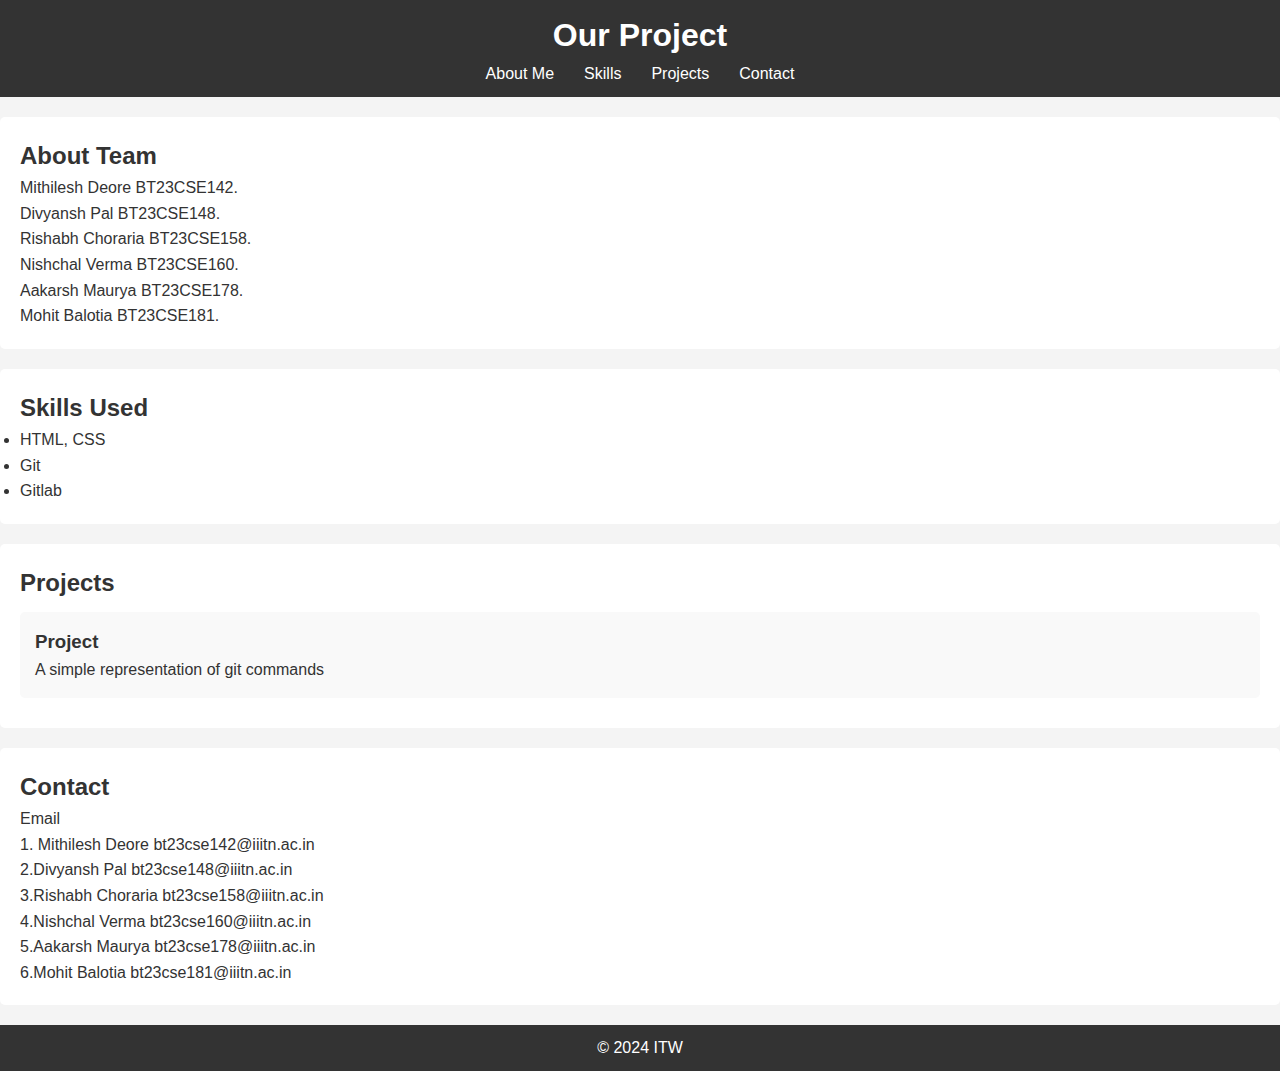
==== index.html @ aa149b20 "Title change" ====
<!DOCTYPE html>
<html lang="en">
<head>
    <meta charset="UTF-8">
    <meta name="viewport" content="width=device-width, initial-scale=1.0">
    <title>ITW Project</title>
    <link rel="stylesheet" href="style.css">
</head>
<body>
    <header>
        <div class="container">

            <h1>Our Project</h1>
            <nav>
                <ul>
                    <li><a href="#about">About Me</a></li>
                    <li><a href="#skills">Skills</a></li>
                    <li><a href="#projects">Projects</a></li>
                    <li><a href="#contact">Contact</a></li>
                </ul>
            </nav>
        </div>
    </header>

    <section id="about" class="section">
        <h2>About Team</h2>
        <p>Mithilesh Deore BT23CSE142.</p>
        <p>Divyansh Pal BT23CSE148.</p>
        <p>Rishabh Choraria BT23CSE158.</p>
        <p>Nishchal Verma BT23CSE160.</p>
        <p>Aakarsh Maurya BT23CSE178.</p>
        <p>Mohit Balotia BT23CSE181.</p>
    </section>

    <section id="skills" class="section">
        <h2>Skills Used</h2>
        <ul>
            <li>HTML, CSS</li>
            <li>Git</li>
            <li>Gitlab</li>
        </ul>
    </section>

    <section id="projects" class="section">
        <h2>Projects</h2>
        <div class="project">
            <h3>Project</h3>
            <p>A simple representation of git commands</p>
        </div>
    </section>

    <section id="contact" class="section">
        <h2>Contact</h2>
        <p>Email</p>
        <p>1. Mithilesh Deore bt23cse142@iiitn.ac.in</p>
        <p>2.Divyansh Pal bt23cse148@iiitn.ac.in</p>
        <p>3.Rishabh Choraria bt23cse158@iiitn.ac.in</p>
        <p>4.Nishchal Verma bt23cse160@iiitn.ac.in</p>
        <p>5.Aakarsh Maurya bt23cse178@iiitn.ac.in</p>
        <p>6.Mohit Balotia bt23cse181@iiitn.ac.in</p>
    </section>

    <footer>
        <p>&copy; 2024 ITW</p>
    </footer>
</body>
</html>
---- style.css ----
/* Basic CSS reset */

* {
  margin: 0;
  padding: 0;
  box-sizing: border-box;
}

/* Body and basic layout */

body {
  font-family: Arial, sans-serif;
  line-height: 1.6;
  background-color: #f4f4f4;
  color: #333;
}

.container {
  width: 80%;
  margin: 0 auto;
}

/* Header styling */

header {
  background-color: #333;
  color: #fff;
  padding: 10px 0;
}

header h1 {
  text-align: center;
}

nav ul {
  display: flex;
  justify-content: center;
  list-style: none;
}

nav ul li {
  margin: 0 15px;
}

nav ul li a {
  color: #fff;
  text-decoration: none;
}

/* Section styling */

.section {
  padding: 20px;
  margin: 20px 0;
  background-color: #fff;
  border-radius: 5px;
}

h2 {
  color: #333;
}

/* Project section styling */

.project {
  background-color: #f9f9f9;
  margin: 10px 0;
  padding: 15px;
  border-radius: 5px;
}

.project h3 {
  color: #333;
}

/* Footer styling */

footer {
  text-align: center;
  padding: 10px 0;
  background-color: #333;
  color: #fff;
}
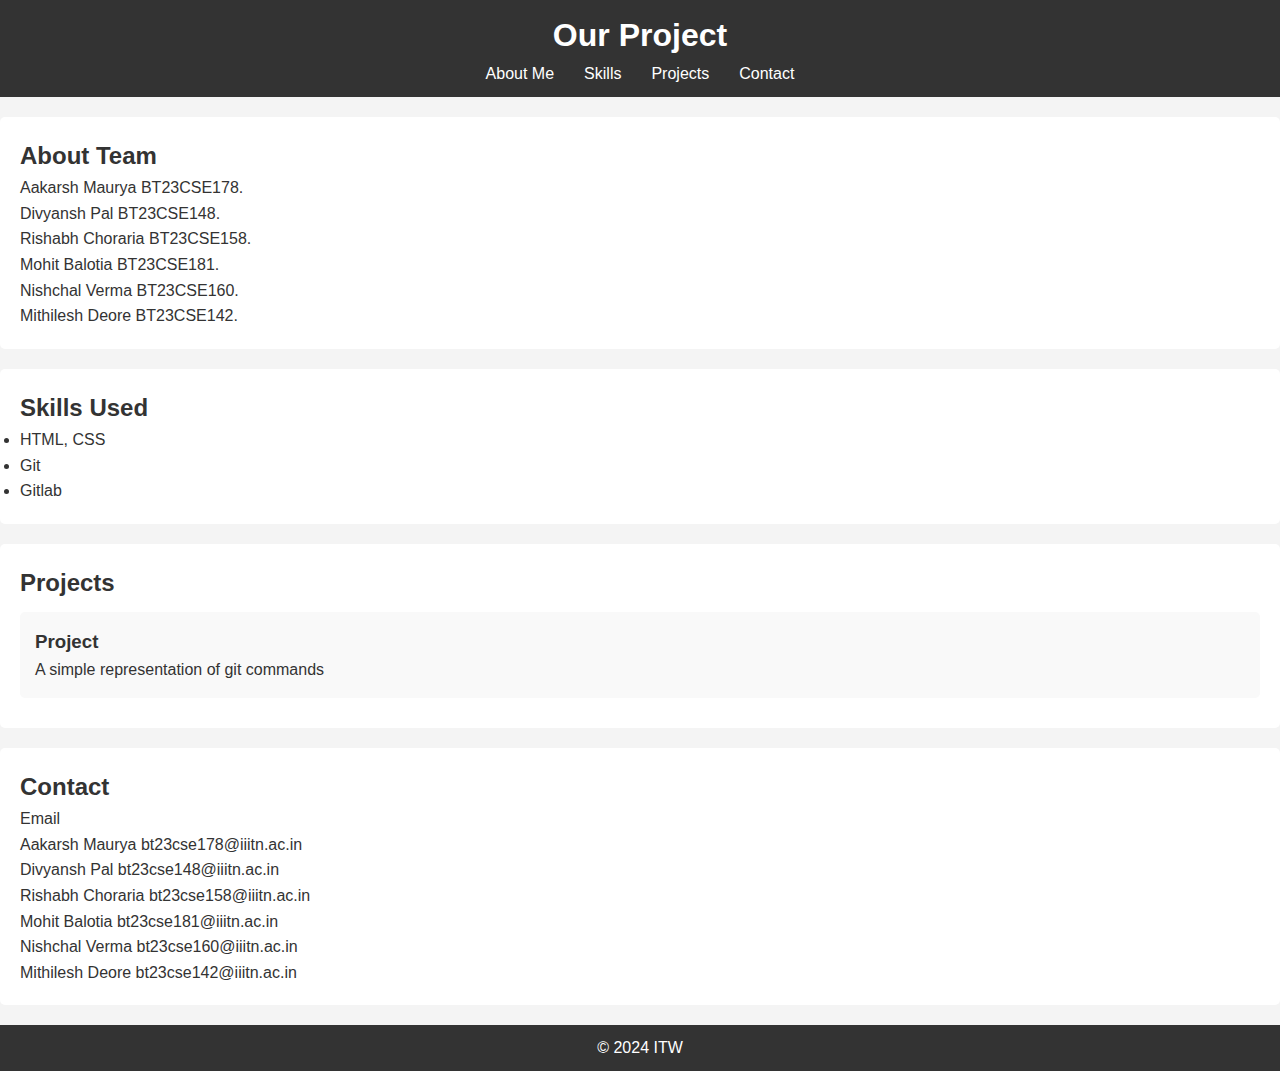
==== commit f63c4631: "Added Content" ====
--- a/index.html
+++ b/index.html
@@ -1,67 +1,67 @@
 <!DOCTYPE html>
 <html lang="en">
-<head>
-    <meta charset="UTF-8">
-    <meta name="viewport" content="width=device-width, initial-scale=1.0">
+  <head>
+    <meta charset="UTF-8" />
+    <meta name="viewport" content="width=device-width, initial-scale=1.0" />
     <title>ITW Project</title>
-    <link rel="stylesheet" href="style.css">
-</head>
-<body>
+    <link rel="stylesheet" href="style.css" />
+  </head>
+
+  <body>
     <header>
-        <div class="container">
-
-            <h1>Our Project</h1>
-            <nav>
-                <ul>
-                    <li><a href="#about">About Me</a></li>
-                    <li><a href="#skills">Skills</a></li>
-                    <li><a href="#projects">Projects</a></li>
-                    <li><a href="#contact">Contact</a></li>
-                </ul>
-            </nav>
-        </div>
+      <div class="container">
+        <h1>Our Project</h1>
+        <nav>
+          <ul>
+            <li><a href="#about">About Me</a></li>
+            <li><a href="#skills">Skills</a></li>
+            <li><a href="#projects">Projects</a></li>
+            <li><a href="#contact">Contact</a></li>
+          </ul>
+        </nav>
+      </div>
     </header>
 
     <section id="about" class="section">
-        <h2>About Team</h2>
-        <p>Mithilesh Deore BT23CSE142.</p>
-        <p>Divyansh Pal BT23CSE148.</p>
-        <p>Rishabh Choraria BT23CSE158.</p>
-        <p>Nishchal Verma BT23CSE160.</p>
-        <p>Aakarsh Maurya BT23CSE178.</p>
-        <p>Mohit Balotia BT23CSE181.</p>
+      <h2>About Team</h2>
+      <p>Aakarsh Maurya BT23CSE178.</p>
+      <p>Divyansh Pal BT23CSE148.</p>
+      <p>Rishabh Choraria BT23CSE158.</p>
+      <p>Mohit Balotia BT23CSE181.</p>
+      <p>Nishchal Verma BT23CSE160.</p>
+      <p>Mithilesh Deore BT23CSE142.</p>
     </section>
 
     <section id="skills" class="section">
-        <h2>Skills Used</h2>
-        <ul>
-            <li>HTML, CSS</li>
-            <li>Git</li>
-            <li>Gitlab</li>
-        </ul>
+      <h2>Skills Used</h2>
+      <ul>
+        <li>HTML, CSS</li>
+        <li>Git</li>
+        <li>Gitlab</li>
+      </ul>
     </section>
 
     <section id="projects" class="section">
-        <h2>Projects</h2>
-        <div class="project">
-            <h3>Project</h3>
-            <p>A simple representation of git commands</p>
-        </div>
+      <h2>Projects</h2>
+      <div class="project">
+        <h3>Project</h3>
+        <p>A simple representation of git commands</p>
+      </div>
     </section>
 
     <section id="contact" class="section">
-        <h2>Contact</h2>
-        <p>Email</p>
-        <p>1. Mithilesh Deore bt23cse142@iiitn.ac.in</p>
-        <p>2.Divyansh Pal bt23cse148@iiitn.ac.in</p>
-        <p>3.Rishabh Choraria bt23cse158@iiitn.ac.in</p>
-        <p>4.Nishchal Verma bt23cse160@iiitn.ac.in</p>
-        <p>5.Aakarsh Maurya bt23cse178@iiitn.ac.in</p>
-        <p>6.Mohit Balotia bt23cse181@iiitn.ac.in</p>
+      <h2>Contact</h2>
+      <p>Email</p>
+      <p>Aakarsh Maurya bt23cse178@iiitn.ac.in</p>
+      <p>Divyansh Pal bt23cse148@iiitn.ac.in</p>
+      <p>Rishabh Choraria bt23cse158@iiitn.ac.in</p>
+      <p>Mohit Balotia bt23cse181@iiitn.ac.in</p>
+      <p>Nishchal Verma bt23cse160@iiitn.ac.in</p>
+      <p>Mithilesh Deore bt23cse142@iiitn.ac.in</p>
     </section>
 
     <footer>
-        <p>&copy; 2024 ITW</p>
+      <p>&copy; 2024 ITW</p>
     </footer>
-</body>
+  </body>
 </html>
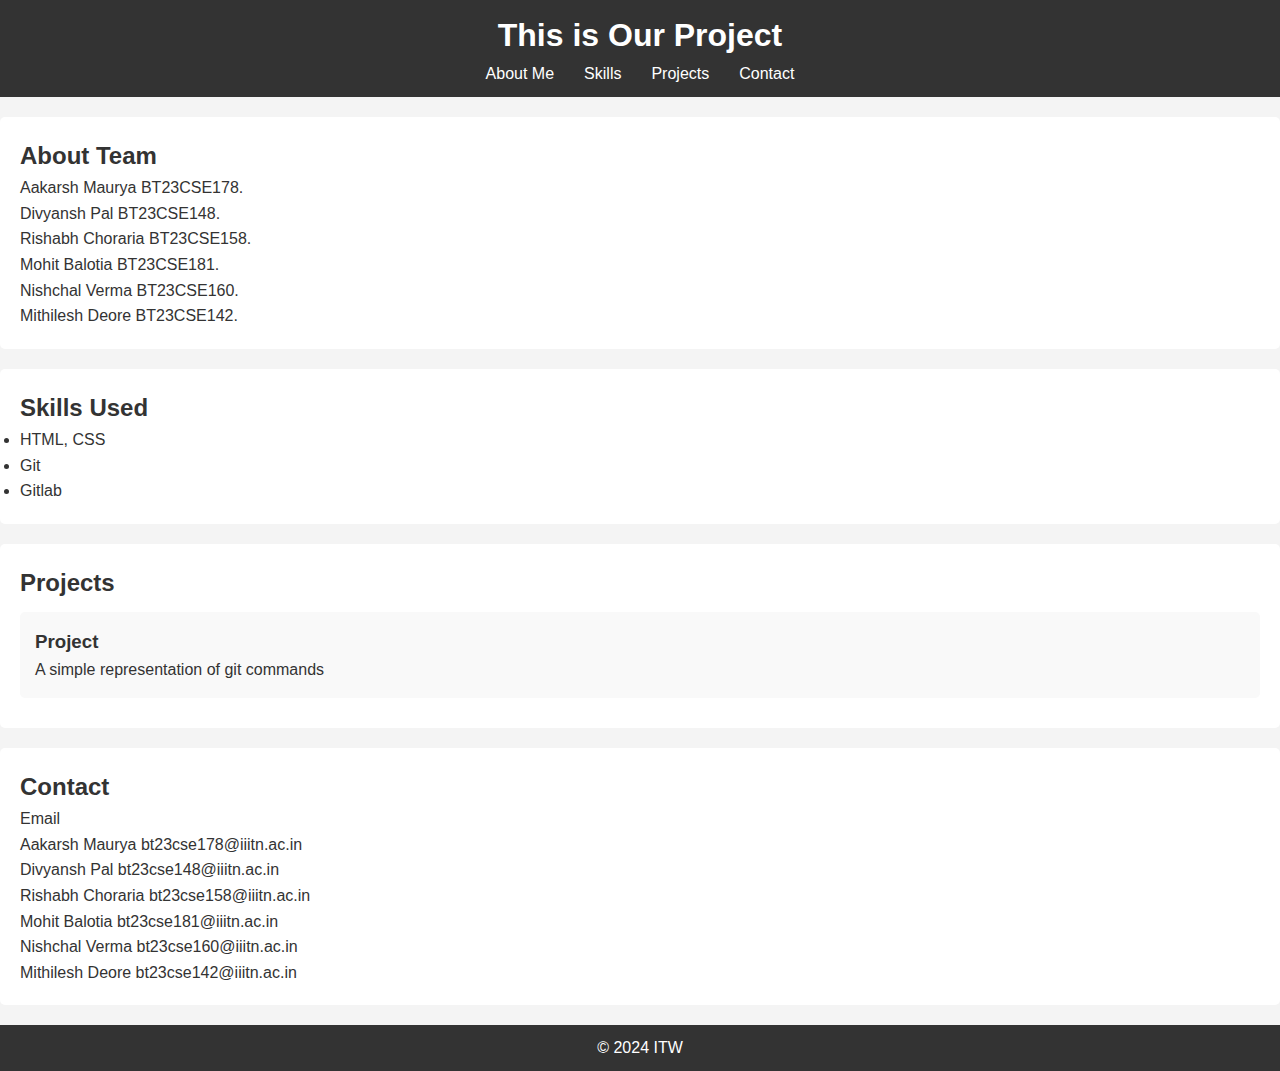
==== commit a6f62130: "This is Nishchal's commit" ====
--- a/index.html
+++ b/index.html
@@ -10,7 +10,7 @@
   <body>
     <header>
       <div class="container">
-        <h1>Our Project</h1>
+        <h1>This is Our Project</h1>
         <nav>
           <ul>
             <li><a href="#about">About Me</a></li>
@@ -41,6 +41,7 @@
       </ul>
     </section>
 
+
     <section id="projects" class="section">
       <h2>Projects</h2>
       <div class="project">
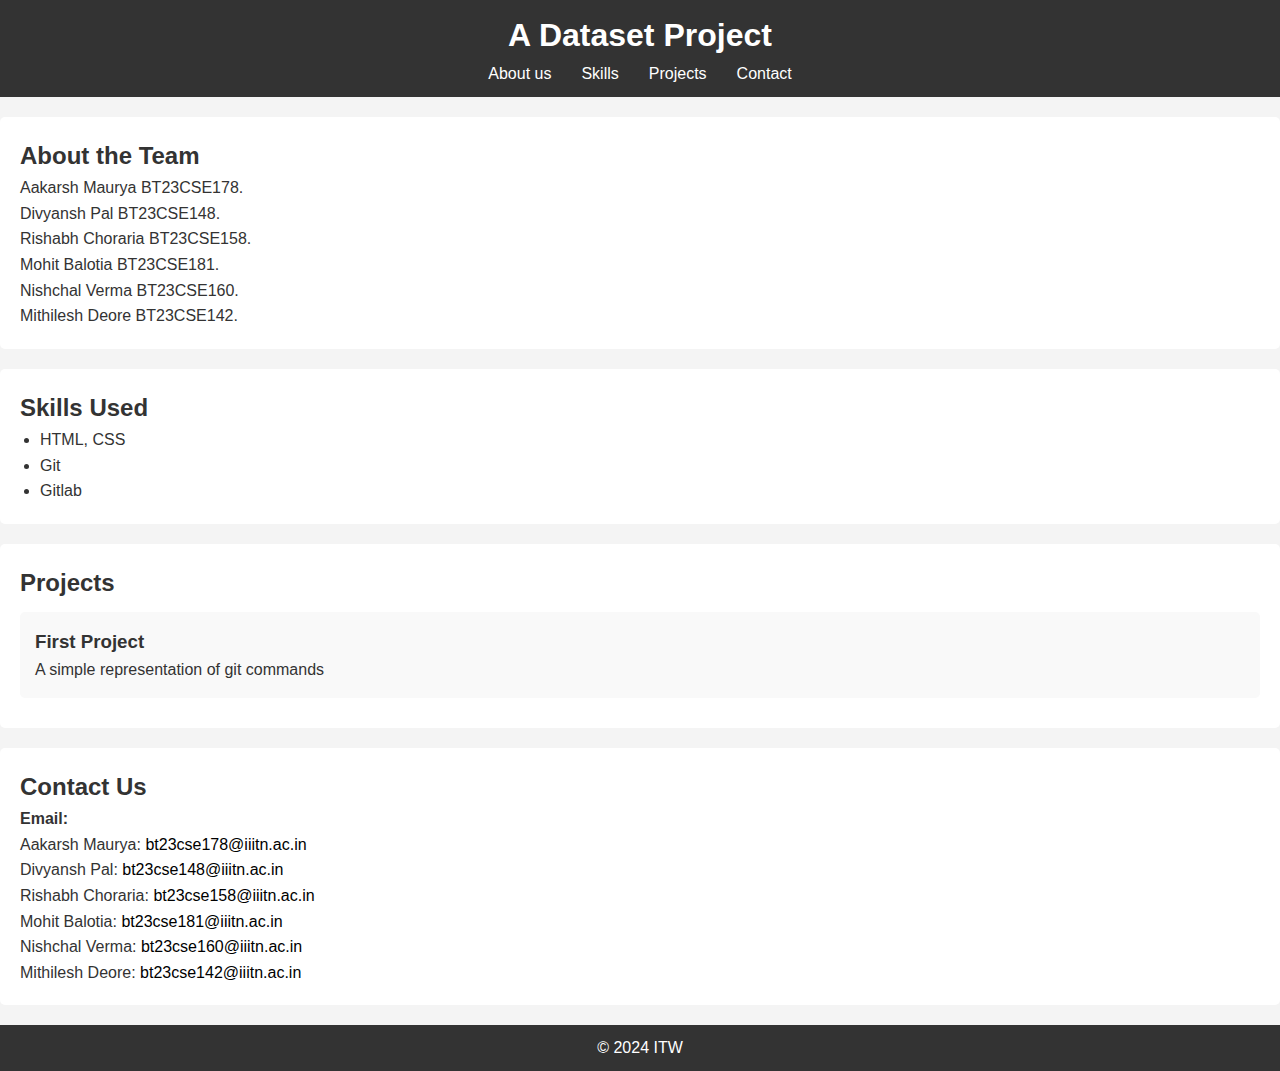
==== commit 4c7a0ef2: "Nishchal's final commit" ====
--- a/index.html
+++ b/index.html
@@ -5,25 +5,30 @@
     <meta name="viewport" content="width=device-width, initial-scale=1.0" />
     <title>ITW Project</title>
     <link rel="stylesheet" href="style.css" />
+    <link rel="preconnect" href="https://fonts.googleapis.com">
+    <link rel="preconnect" href="https://fonts.gstatic.com" crossorigin>
+    <link
+      href="https://fonts.googleapis.com/css2?family=Host+Grotesk:ital,wght@0,300..800;1,300..800&family=Libre+Baskerville:ital,wght@0,400;0,700;1,400&display=swap"
+      rel="stylesheet">
   </head>
 
   <body>
     <header>
       <div class="container">
-        <h1>This is Our Project</h1>
+        <h1>A Dataset Project</h1>
         <nav>
           <ul>
-            <li><a href="#about">About Me</a></li>
-            <li><a href="#skills">Skills</a></li>
-            <li><a href="#projects">Projects</a></li>
-            <li><a href="#contact">Contact</a></li>
+            <li><a href="#about" class="navigator">About us</a></li>
+            <li><a href="#skills" class="navigator">Skills</a></li>
+            <li><a href="#projects" class="navigator">Projects</a></li>
+            <li><a href="#contact" class="navigator">Contact</a></li>
           </ul>
         </nav>
       </div>
     </header>
 
     <section id="about" class="section">
-      <h2>About Team</h2>
+      <h2>About the Team</h2>
       <p>Aakarsh Maurya BT23CSE178.</p>
       <p>Divyansh Pal BT23CSE148.</p>
       <p>Rishabh Choraria BT23CSE158.</p>
@@ -34,7 +39,7 @@
 
     <section id="skills" class="section">
       <h2>Skills Used</h2>
-      <ul>
+      <ul class="skills">
         <li>HTML, CSS</li>
         <li>Git</li>
         <li>Gitlab</li>
@@ -45,20 +50,20 @@
     <section id="projects" class="section">
       <h2>Projects</h2>
       <div class="project">
-        <h3>Project</h3>
+        <h3>First Project</h3>
         <p>A simple representation of git commands</p>
       </div>
     </section>
 
     <section id="contact" class="section">
-      <h2>Contact</h2>
-      <p>Email</p>
-      <p>Aakarsh Maurya bt23cse178@iiitn.ac.in</p>
-      <p>Divyansh Pal bt23cse148@iiitn.ac.in</p>
-      <p>Rishabh Choraria bt23cse158@iiitn.ac.in</p>
-      <p>Mohit Balotia bt23cse181@iiitn.ac.in</p>
-      <p>Nishchal Verma bt23cse160@iiitn.ac.in</p>
-      <p>Mithilesh Deore bt23cse142@iiitn.ac.in</p>
+      <h2>Contact Us</h2>
+      <p><b>Email:</b></p>
+      <p>Aakarsh Maurya:<a href="./contact.html" class="links"> bt23cse178@iiitn.ac.in</a></p>
+      <p>Divyansh Pal:<a href="./contact.html" class="links"> bt23cse148@iiitn.ac.in</a></p>
+      <p>Rishabh Choraria:<a href="./contact.html" class="links"> bt23cse158@iiitn.ac.in</a></p>
+      <p>Mohit Balotia:<a href="./contact.html" class="links"> bt23cse181@iiitn.ac.in</a></p>
+      <p>Nishchal Verma:<a href="./contact.html" class="links"> bt23cse160@iiitn.ac.in</a></p>
+      <p>Mithilesh Deore:<a href="./contact.html" class="links"> bt23cse142@iiitn.ac.in</a></p>
     </section>
 
     <footer>
--- a/style.css
+++ b/style.css
@@ -58,6 +58,7 @@
 
 h2 {
   color: #333;
+  font-weight: bolder;
 }
 
 /* Project section styling */
@@ -81,3 +82,20 @@
   background-color: #333;
   color: #fff;
 }
+
+.links
+{
+  color: black;
+  text-decoration: none;
+}
+
+.links:hover
+{
+  color: rgb(145, 40, 40);
+  font-size: large;
+}
+
+.skills
+{
+  padding-left: 20px;
+}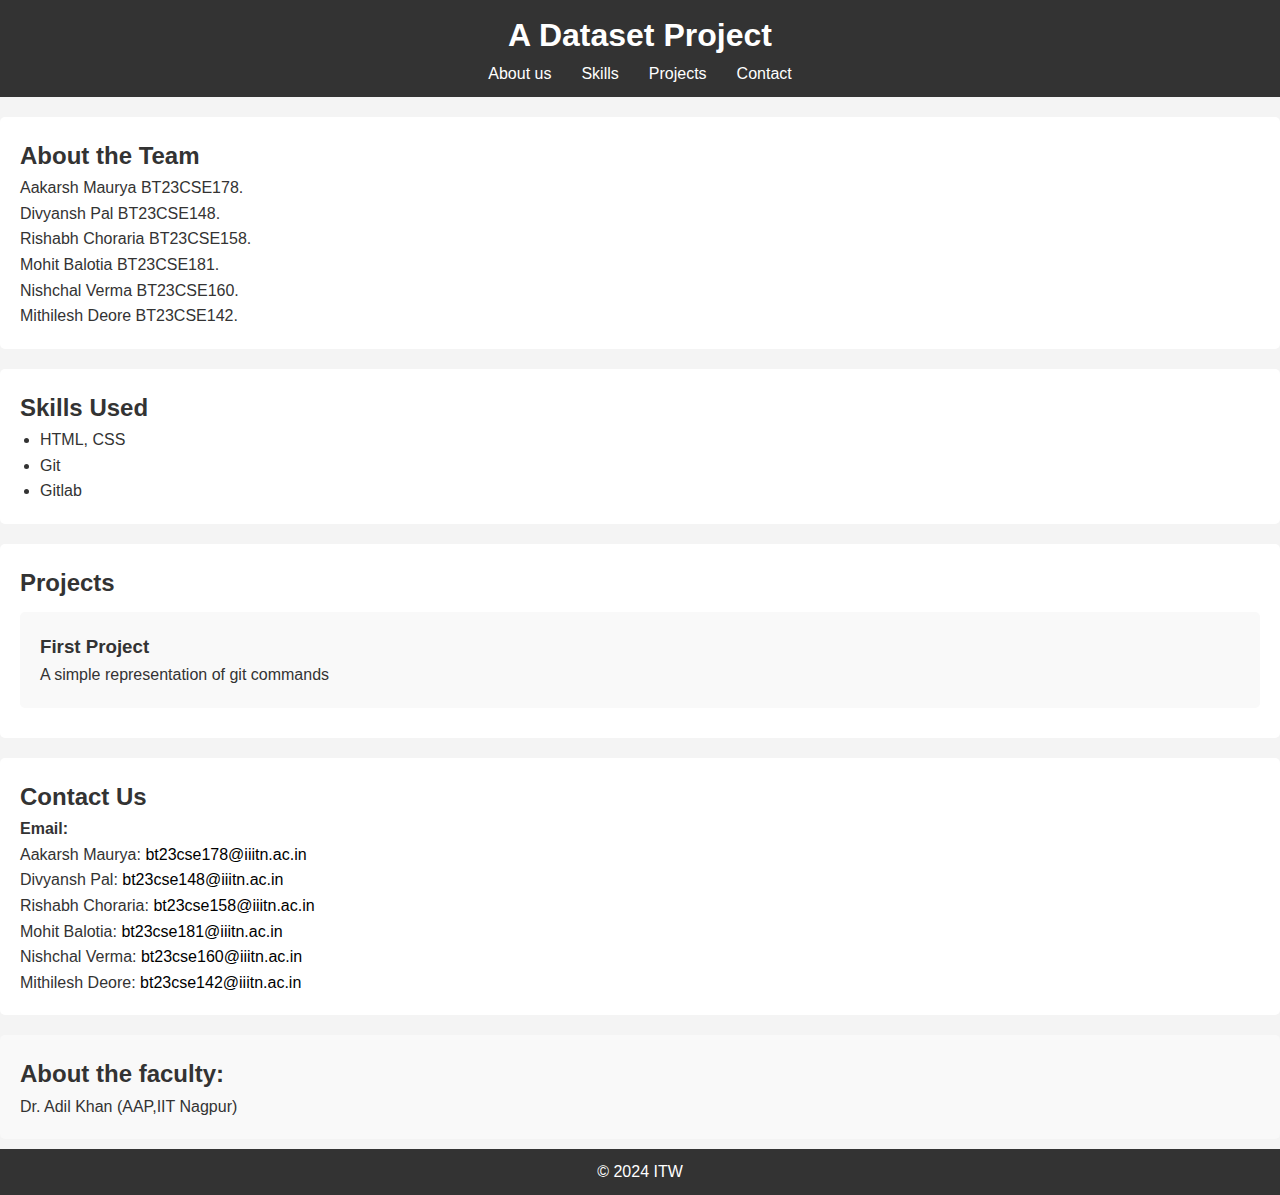
==== commit 7f482ce8: "Added about faculty section" ====
--- a/index.html
+++ b/index.html
@@ -5,11 +5,12 @@
     <meta name="viewport" content="width=device-width, initial-scale=1.0" />
     <title>ITW Project</title>
     <link rel="stylesheet" href="style.css" />
-    <link rel="preconnect" href="https://fonts.googleapis.com">
-    <link rel="preconnect" href="https://fonts.gstatic.com" crossorigin>
+    <link rel="preconnect" href="https://fonts.googleapis.com" />
+    <link rel="preconnect" href="https://fonts.gstatic.com" crossorigin />
     <link
       href="https://fonts.googleapis.com/css2?family=Host+Grotesk:ital,wght@0,300..800;1,300..800&family=Libre+Baskerville:ital,wght@0,400;0,700;1,400&display=swap"
-      rel="stylesheet">
+      rel="stylesheet"
+    />
   </head>
 
   <body>
@@ -46,7 +47,6 @@
       </ul>
     </section>
 
-
     <section id="projects" class="section">
       <h2>Projects</h2>
       <div class="project">
@@ -58,14 +58,42 @@
     <section id="contact" class="section">
       <h2>Contact Us</h2>
       <p><b>Email:</b></p>
-      <p>Aakarsh Maurya:<a href="./contact.html" class="links"> bt23cse178@iiitn.ac.in</a></p>
-      <p>Divyansh Pal:<a href="./contact.html" class="links"> bt23cse148@iiitn.ac.in</a></p>
-      <p>Rishabh Choraria:<a href="./contact.html" class="links"> bt23cse158@iiitn.ac.in</a></p>
-      <p>Mohit Balotia:<a href="./contact.html" class="links"> bt23cse181@iiitn.ac.in</a></p>
-      <p>Nishchal Verma:<a href="./contact.html" class="links"> bt23cse160@iiitn.ac.in</a></p>
-      <p>Mithilesh Deore:<a href="./contact.html" class="links"> bt23cse142@iiitn.ac.in</a></p>
+      <p>
+        Aakarsh Maurya:<a href="./contact.html" class="links">
+          bt23cse178@iiitn.ac.in</a
+        >
+      </p>
+      <p>
+        Divyansh Pal:<a href="./contact.html" class="links">
+          bt23cse148@iiitn.ac.in</a
+        >
+      </p>
+      <p>
+        Rishabh Choraria:<a href="./contact.html" class="links">
+          bt23cse158@iiitn.ac.in</a
+        >
+      </p>
+      <p>
+        Mohit Balotia:<a href="./contact.html" class="links">
+          bt23cse181@iiitn.ac.in</a
+        >
+      </p>
+      <p>
+        Nishchal Verma:<a href="./contact.html" class="links">
+          bt23cse160@iiitn.ac.in</a
+        >
+      </p>
+      <p>
+        Mithilesh Deore:<a href="./contact.html" class="links">
+          bt23cse142@iiitn.ac.in</a
+        >
+      </p>
     </section>
 
+    <section id="faculty" class="project">
+      <h2>About the faculty:</h2>
+      <p>Dr. Adil Khan (AAP,IIT Nagpur) </p>
+    </section>
     <footer>
       <p>&copy; 2024 ITW</p>
     </footer>
--- a/style.css
+++ b/style.css
@@ -66,7 +66,7 @@
 .project {
   background-color: #f9f9f9;
   margin: 10px 0;
-  padding: 15px;
+  padding: 20px;
   border-radius: 5px;
 }
 
@@ -92,10 +92,11 @@
 .links:hover
 {
   color: rgb(145, 40, 40);
-  font-size: large;
+  cursor: pointer;
 }
 
 .skills
 {
   padding-left: 20px;
-}+}
+
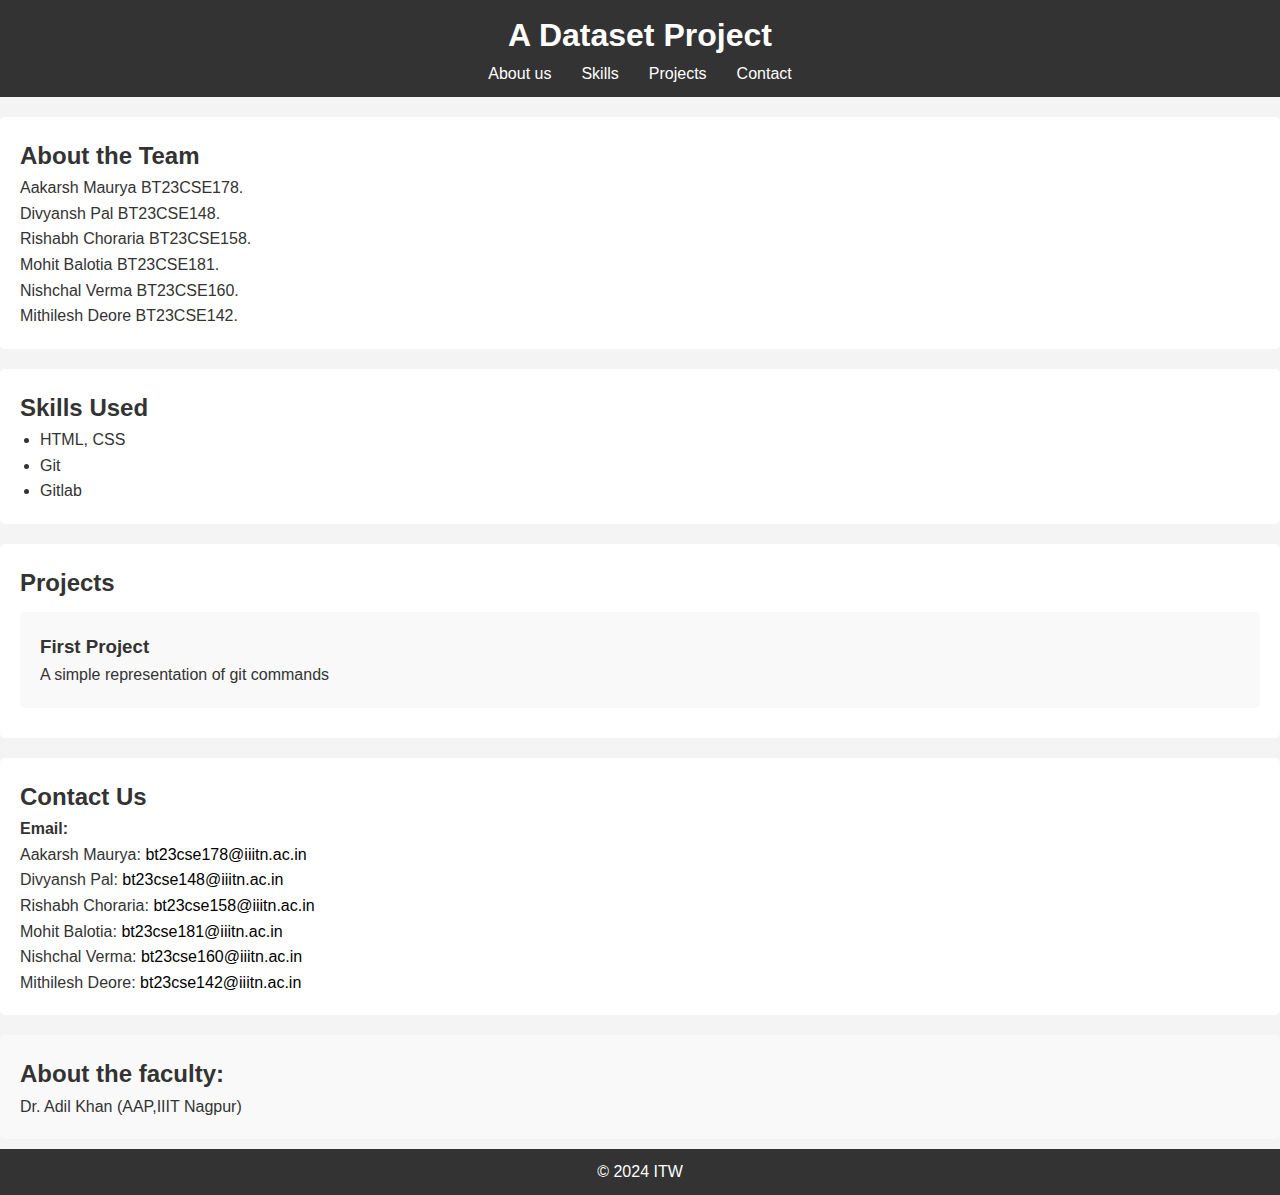
==== commit c1f63982: "Final Changes" ====
--- a/index.html
+++ b/index.html
@@ -92,7 +92,7 @@
 
     <section id="faculty" class="project">
       <h2>About the faculty:</h2>
-      <p>Dr. Adil Khan (AAP,IIT Nagpur) </p>
+      <p>Dr. Adil Khan (AAP,IIIT Nagpur) </p>
     </section>
     <footer>
       <p>&copy; 2024 ITW</p>
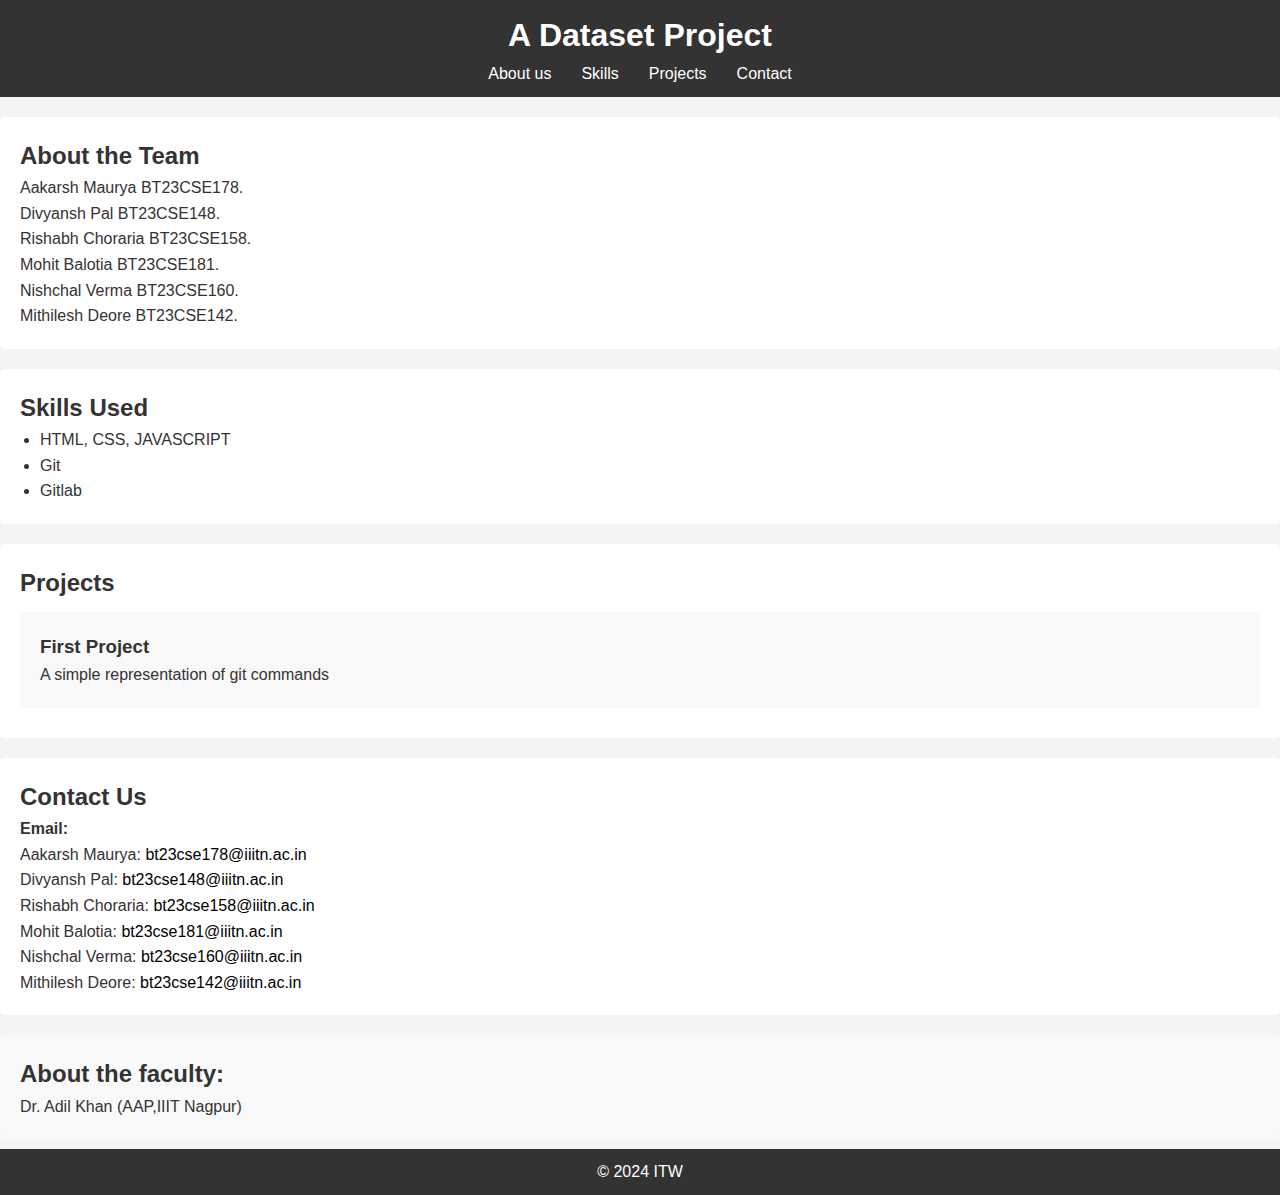
==== commit 1d0e1e54: "updated tech-stack" ====
--- a/index.html
+++ b/index.html
@@ -41,7 +41,7 @@
     <section id="skills" class="section">
       <h2>Skills Used</h2>
       <ul class="skills">
-        <li>HTML, CSS</li>
+        <li>HTML, CSS, JAVASCRIPT</li>
         <li>Git</li>
         <li>Gitlab</li>
       </ul>
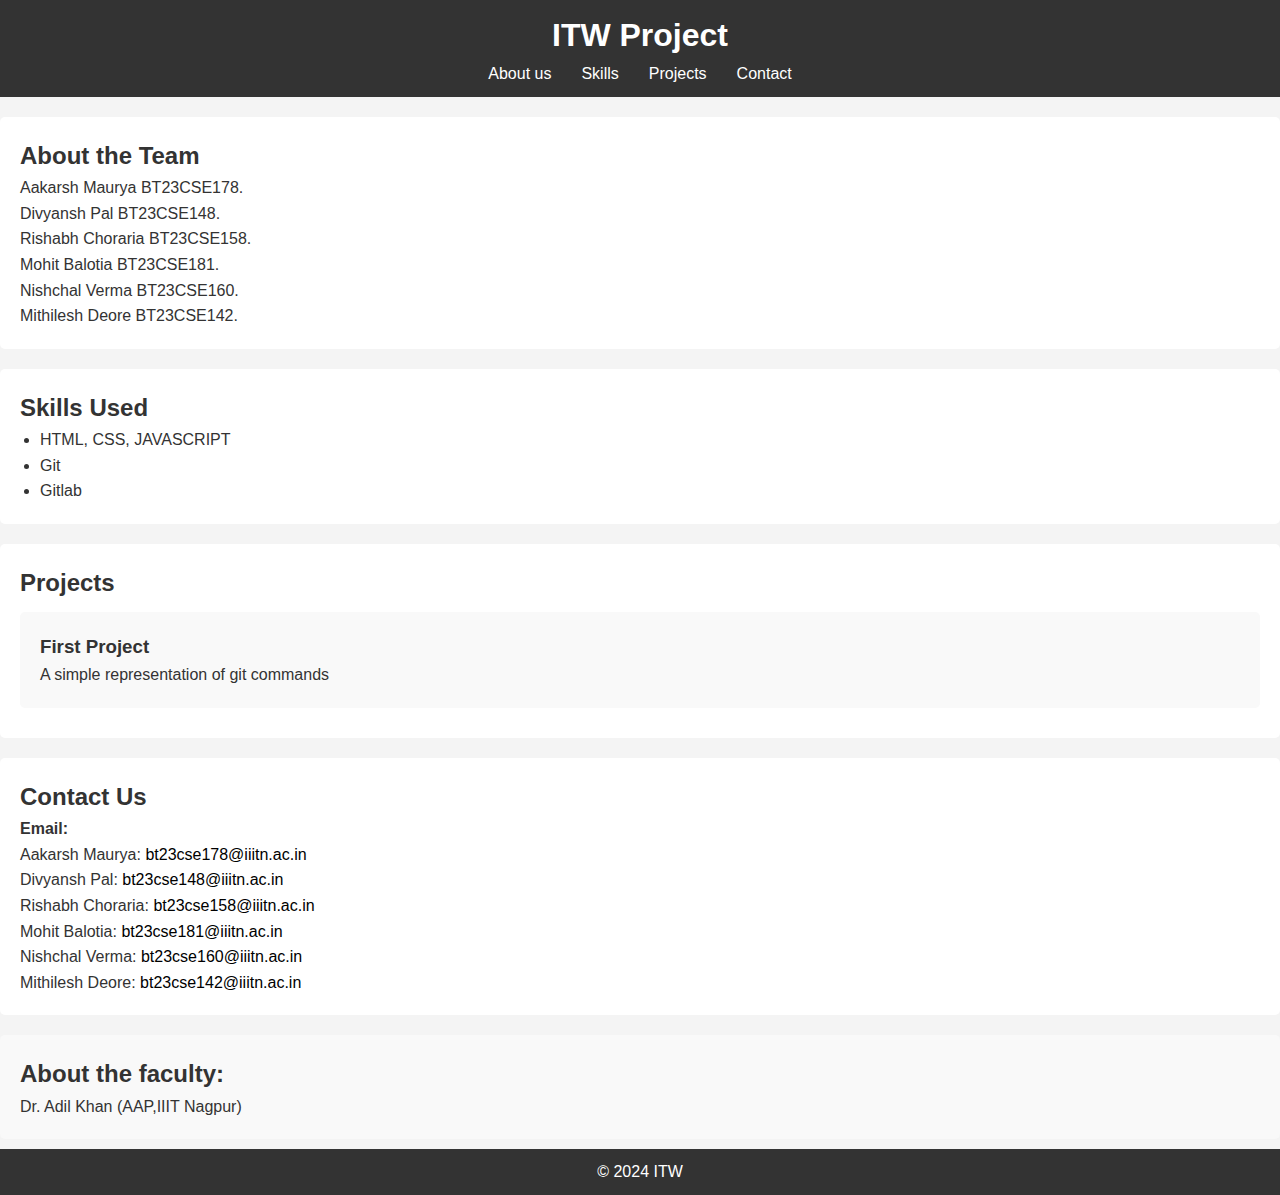
==== commit 8497f3f4: "Final commit" ====
--- a/index.html
+++ b/index.html
@@ -16,7 +16,7 @@
   <body>
     <header>
       <div class="container">
-        <h1>A Dataset Project</h1>
+        <h1>ITW Project</h1>
         <nav>
           <ul>
             <li><a href="#about" class="navigator">About us</a></li>
